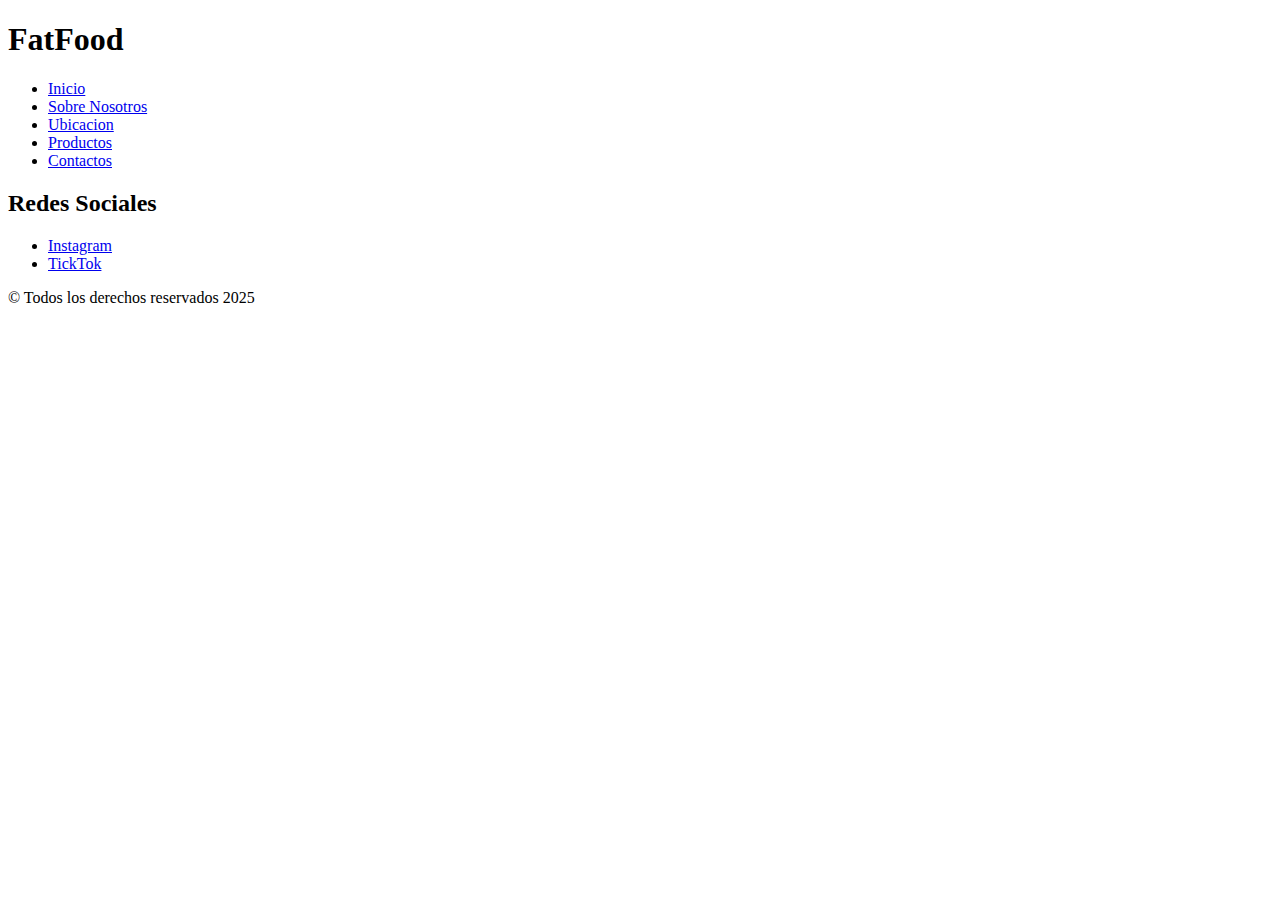
==== pages/contactos.html @ 3c6cdc80 "first commit" ====
<!DOCTYPE html>
<html lang="en" >
<head>
    <meta charset="UTF-8">
    <meta name="viewport" content="width=device-width, initial-scale=1.0">
    <title>CONTACTOS</title>
</head>
<body>
    <header>
<h1>FatFood</h1>
<nav>
    <ul>
        <li><a href="../index.html">Inicio</a></li>
        <li><a href="sobreNosotros.html">Sobre Nosotros</a></li>
        <li><a href="ubicacion.html">Ubicacion</a></li>
        <li><a href="productos.html">Productos</a></li>
        <li><a href="#">Contactos</a></li>
    </ul>
</nav>
<h2>Redes Sociales</h2>
<ul>
    <li><a href="https://www.instagram.com/fatfood.bg/">Instagram</a></li>
    <li><a href="#">TickTok</a></li>
</ul>
    </header>

    <main>

    </main>

    <footer>
        <p>&copy; Todos los derechos reservados 2025</p>
    </footer>

</body>
</html>
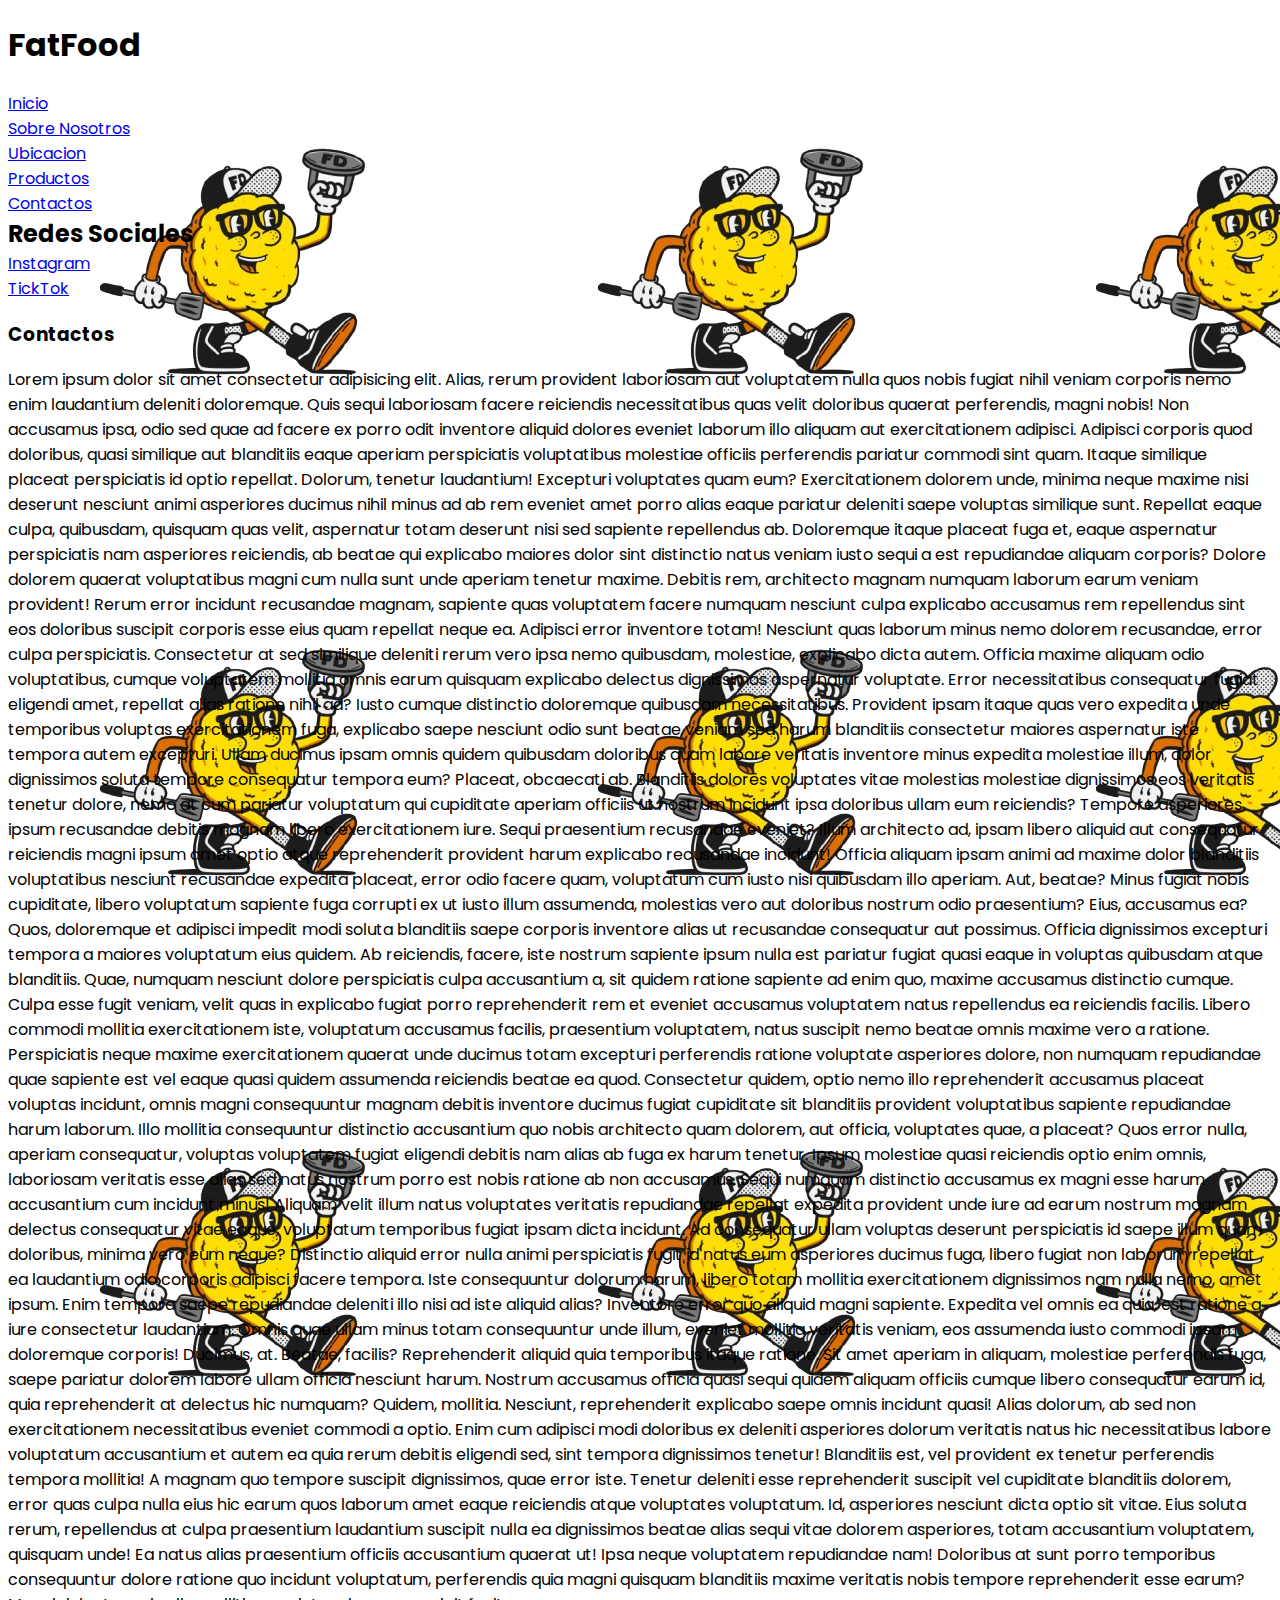
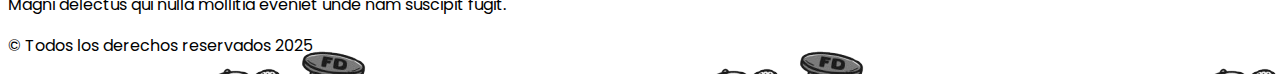
==== commit f24c88a7: "Agregado de sass y retoques" ====
--- a/pages/contactos.html
+++ b/pages/contactos.html
@@ -1,36 +1,49 @@
 <!DOCTYPE html>
-<html lang="en" >
-<head>
-    <meta charset="UTF-8">
-    <meta name="viewport" content="width=device-width, initial-scale=1.0">
-    <title>CONTACTOS</title>
-</head>
-<body>
+<html lang="en">
+  <head>
+    <meta charset="UTF-8" />
+    <meta name="viewport" content="width=device-width, initial-scale=1.0" />
+    <title>FatFood-INICIO</title>
+    <link rel="preconnect" href="https://fonts.googleapis.com" />
+    <link rel="preconnect" href="https://fonts.gstatic.com" crossorigin />
+    <link
+      href="https://fonts.googleapis.com/css2?family=Poppins:ital,wght@0,100;0,200;0,300;0,400;0,500;0,600;0,700;0,800;0,900;1,100;1,200;1,300;1,400;1,500;1,600;1,700;1,800;1,900&display=swap"
+      rel="stylesheet"
+    />
+    <link
+      rel="stylesheet"
+      href="https://necolas.github.io/normalize.css/8.0.1/normalize.css"
+    />
+    <link rel="stylesheet" href="../css/styles.css" />
+  </head>
+  <body>
     <header>
-<h1>FatFood</h1>
-<nav>
-    <ul>
-        <li><a href="../index.html">Inicio</a></li>
-        <li><a href="sobreNosotros.html">Sobre Nosotros</a></li>
-        <li><a href="ubicacion.html">Ubicacion</a></li>
-        <li><a href="productos.html">Productos</a></li>
-        <li><a href="#">Contactos</a></li>
-    </ul>
-</nav>
-<h2>Redes Sociales</h2>
-<ul>
-    <li><a href="https://www.instagram.com/fatfood.bg/">Instagram</a></li>
-    <li><a href="#">TickTok</a></li>
-</ul>
+      <h1>FatFood</h1>
+      <nav>
+        <ul>
+          <li><a href="../index.html">Inicio</a></li>
+          <li><a href="sobreNosotros.html">Sobre Nosotros</a></li>
+          <li><a href="ubicacion.html">Ubicacion</a></li>
+          <li><a href="productos.html">Productos</a></li>
+          <li><a href="#">Contactos</a></li>
+        </ul>
+      </nav>
+      <h2>Redes Sociales</h2>
+      <ul>
+        <li><a href="https://www.instagram.com/fatfood.bg/">Instagram</a></li>
+        <li><a href="#">TickTok</a></li>
+      </ul>
     </header>
 
     <main>
-
+      <h3>
+        Contactos
+      </h3>
+      <p>Lorem ipsum dolor sit amet consectetur adipisicing elit. Alias, rerum provident laboriosam aut voluptatem nulla quos nobis fugiat nihil veniam corporis nemo enim laudantium deleniti doloremque. Quis sequi laboriosam facere reiciendis necessitatibus quas velit doloribus quaerat perferendis, magni nobis! Non accusamus ipsa, odio sed quae ad facere ex porro odit inventore aliquid dolores eveniet laborum illo aliquam aut exercitationem adipisci. Adipisci corporis quod doloribus, quasi similique aut blanditiis eaque aperiam perspiciatis voluptatibus molestiae officiis perferendis pariatur commodi sint quam. Itaque similique placeat perspiciatis id optio repellat. Dolorum, tenetur laudantium! Excepturi voluptates quam eum? Exercitationem dolorem unde, minima neque maxime nisi deserunt nesciunt animi asperiores ducimus nihil minus ad ab rem eveniet amet porro alias eaque pariatur deleniti saepe voluptas similique sunt. Repellat eaque culpa, quibusdam, quisquam quas velit, aspernatur totam deserunt nisi sed sapiente repellendus ab. Doloremque itaque placeat fuga et, eaque aspernatur perspiciatis nam asperiores reiciendis, ab beatae qui explicabo maiores dolor sint distinctio natus veniam iusto sequi a est repudiandae aliquam corporis? Dolore dolorem quaerat voluptatibus magni cum nulla sunt unde aperiam tenetur maxime. Debitis rem, architecto magnam numquam laborum earum veniam provident! Rerum error incidunt recusandae magnam, sapiente quas voluptatem facere numquam nesciunt culpa explicabo accusamus rem repellendus sint eos doloribus suscipit corporis esse eius quam repellat neque ea. Adipisci error inventore totam! Nesciunt quas laborum minus nemo dolorem recusandae, error culpa perspiciatis. Consectetur at sed similique deleniti rerum vero ipsa nemo quibusdam, molestiae, explicabo dicta autem. Officia maxime aliquam odio voluptatibus, cumque voluptatem mollitia omnis earum quisquam explicabo delectus dignissimos aspernatur voluptate. Error necessitatibus consequatur fugiat eligendi amet, repellat alias ratione nihil ad? Iusto cumque distinctio doloremque quibusdam necessitatibus. Provident ipsam itaque quas vero expedita unde temporibus voluptas exercitationem fuga, explicabo saepe nesciunt odio sunt beatae veniam sed harum blanditiis consectetur maiores aspernatur iste tempora autem excepturi. Ullam ducimus ipsam omnis quidem quibusdam doloribus quam labore veritatis inventore minus expedita molestiae illum, dolor dignissimos soluta tempore consequatur tempora eum? Placeat, obcaecati ab. Blanditiis dolores voluptates vitae molestias molestiae dignissimos eos veritatis tenetur dolore, nemo at cum pariatur voluptatum qui cupiditate aperiam officiis ut nostrum incidunt ipsa doloribus ullam eum reiciendis? Tempore asperiores ipsum recusandae debitis magnam libero exercitationem iure. Sequi praesentium recusandae eveniet? Illum architecto ad, ipsam libero aliquid aut consequatur reiciendis magni ipsum amet optio atque reprehenderit provident harum explicabo recusandae incidunt! Officia aliquam ipsam animi ad maxime dolor blanditiis voluptatibus nesciunt recusandae expedita placeat, error odio facere quam, voluptatum cum iusto nisi quibusdam illo aperiam. Aut, beatae? Minus fugiat nobis cupiditate, libero voluptatum sapiente fuga corrupti ex ut iusto illum assumenda, molestias vero aut doloribus nostrum odio praesentium? Eius, accusamus ea? Quos, doloremque et adipisci impedit modi soluta blanditiis saepe corporis inventore alias ut recusandae consequatur aut possimus. Officia dignissimos excepturi tempora a maiores voluptatum eius quidem. Ab reiciendis, facere, iste nostrum sapiente ipsum nulla est pariatur fugiat quasi eaque in voluptas quibusdam atque blanditiis. Quae, numquam nesciunt dolore perspiciatis culpa accusantium a, sit quidem ratione sapiente ad enim quo, maxime accusamus distinctio cumque. Culpa esse fugit veniam, velit quas in explicabo fugiat porro reprehenderit rem et eveniet accusamus voluptatem natus repellendus ea reiciendis facilis. Libero commodi mollitia exercitationem iste, voluptatum accusamus facilis, praesentium voluptatem, natus suscipit nemo beatae omnis maxime vero a ratione. Perspiciatis neque maxime exercitationem quaerat unde ducimus totam excepturi perferendis ratione voluptate asperiores dolore, non numquam repudiandae quae sapiente est vel eaque quasi quidem assumenda reiciendis beatae ea quod. Consectetur quidem, optio nemo illo reprehenderit accusamus placeat voluptas incidunt, omnis magni consequuntur magnam debitis inventore ducimus fugiat cupiditate sit blanditiis provident voluptatibus sapiente repudiandae harum laborum. Illo mollitia consequuntur distinctio accusantium quo nobis architecto quam dolorem, aut officia, voluptates quae, a placeat? Quos error nulla, aperiam consequatur, voluptas voluptatem fugiat eligendi debitis nam alias ab fuga ex harum tenetur. Ipsum molestiae quasi reiciendis optio enim omnis, laboriosam veritatis esse alias sed natus nostrum porro est nobis ratione ab non accusamus. Sequi numquam distinctio accusamus ex magni esse harum accusantium cum incidunt minus! Aliquam velit illum natus voluptates veritatis repudiandae repellat expedita provident unde iure ad earum nostrum magnam delectus consequatur vitae eaque, voluptatum temporibus fugiat ipsam dicta incidunt. Ad consequatur ullam voluptas deserunt perspiciatis id saepe illum quam doloribus, minima vero eum neque? Distinctio aliquid error nulla animi perspiciatis fugit id natus eum asperiores ducimus fuga, libero fugiat non laborum repellat ea laudantium odio corporis adipisci facere tempora. Iste consequuntur dolorum harum, libero totam mollitia exercitationem dignissimos nam nulla nemo, amet ipsum. Enim tempora saepe repudiandae deleniti illo nisi ad iste aliquid alias? Inventore error quo aliquid magni sapiente. Expedita vel omnis ea quia, est ratione a iure consectetur laudantium. Omnis quae ullam minus totam consequuntur unde illum, eveniet mollitia veritatis veniam, eos assumenda iusto commodi ipsam doloremque corporis! Ducimus, at. Beatae, facilis? Reprehenderit aliquid quia temporibus itaque ratione. Sit amet aperiam in aliquam, molestiae perferendis fuga, saepe pariatur dolorem labore ullam officia nesciunt harum. Nostrum accusamus officia quasi sequi quidem aliquam officiis cumque libero consequatur earum id, quia reprehenderit at delectus hic numquam? Quidem, mollitia. Nesciunt, reprehenderit explicabo saepe omnis incidunt quasi! Alias dolorum, ab sed non exercitationem necessitatibus eveniet commodi a optio. Enim cum adipisci modi doloribus ex deleniti asperiores dolorum veritatis natus hic necessitatibus labore voluptatum accusantium et autem ea quia rerum debitis eligendi sed, sint tempora dignissimos tenetur! Blanditiis est, vel provident ex tenetur perferendis tempora mollitia! A magnam quo tempore suscipit dignissimos, quae error iste. Tenetur deleniti esse reprehenderit suscipit vel cupiditate blanditiis dolorem, error quas culpa nulla eius hic earum quos laborum amet eaque reiciendis atque voluptates voluptatum. Id, asperiores nesciunt dicta optio sit vitae. Eius soluta rerum, repellendus at culpa praesentium laudantium suscipit nulla ea dignissimos beatae alias sequi vitae dolorem asperiores, totam accusantium voluptatem, quisquam unde! Ea natus alias praesentium officiis accusantium quaerat ut! Ipsa neque voluptatem repudiandae nam! Doloribus at sunt porro temporibus consequuntur dolore ratione quo incidunt voluptatum, perferendis quia magni quisquam blanditiis maxime veritatis nobis tempore reprehenderit esse earum? Magni delectus qui nulla mollitia eveniet unde nam suscipit fugit.</p>
     </main>
 
     <footer>
-        <p>&copy; Todos los derechos reservados 2025</p>
+      <p>&copy; Todos los derechos reservados 2025</p>
     </footer>
-
-</body>
-</html>+  </body>
+</html>
--- a/css/styles.css
+++ b/css/styles.css
@@ -0,0 +1,150 @@
+/*-----------estilos generales-----------*/  
+body{
+    background-color: rgba(255, 255, 255, 0.848);
+    background-image: url(../img/fondo.png);
+} 
+
+
+*{
+    font-family: "Poppins", serif;
+}
+
+
+/*-----------header-----------*/
+#titulo{
+    text-align: center;
+    border: 5px solid #7B7B7B;
+    border-radius: 12px;
+    font-size: 110px;
+}
+
+ul{
+    list-style: none;
+    padding: 0;
+    margin: 0;
+}
+
+.navegador {
+    display: flex;
+    justify-content: space-around;
+    font-weight: 850px;
+    background-color: rgba(211, 142, 12, 0.792);
+    text-decoration: none;
+}
+
+.contenedorSuperior{
+    display: flex;
+}
+
+h2{
+    margin: 0;
+    padding: 0;
+}
+
+.titulo{
+    font-size: 100px;
+    background-color: rgb(149, 149, 149);
+    padding: 10px;
+    border: 30px;
+    border-color: rgb(0, 0, 0);
+    font-family: 'Gill Sans', 'Gill Sans MT', Calibri, 'Trebuchet MS', sans-serif;
+    margin-left: 60px;
+}
+
+.portada{
+    width: 190px;
+}
+
+.redesSociales{
+    margin: 5px;
+    padding: 10px;
+    border: 3px solid black;
+    width: 200px;
+    height: 30px;
+    background-color: rgb(235, 98, 0);
+    display: flex;
+    justify-content: center;
+    gap: 30px;
+}
+
+
+/*-----------main-----------*/
+.span{
+    font-weight: 900;
+    font-size: 20px;
+}
+
+.hamburguesas p{
+    margin-bottom: 20px;
+}
+
+.detalle{
+    padding: 8px;
+    text-align: center;
+    padding-bottom: 15px;
+}
+
+.caja{
+    border: 2px solid blueviolet;
+    background-color: #ee510249;
+    min-height: 250px;
+    border-radius: 15px;
+}
+
+input {
+    background-color: rgba(255, 187, 0, 0.696);
+    border-radius: 20px;
+}
+
+.contenedorHamburguesas{
+    display: grid;
+    grid-template-columns: repeat(auto-fit, minmax(250px, 1fr));
+    align-items: center;
+    border: 2px solid rgb(255, 255, 255);
+    gap: 20px;
+    display: grid;
+    grid-template-columns: repeat(3, 1fr);
+}
+
+.caja img {
+    border: 2px solid black;
+    margin: 0 auto;
+    width: 80%;
+    max-height: 150px;
+    display: flex;
+    justify-content: center;
+    margin-top: 30px;
+    border-radius: 30px;
+}
+
+.detalle input:hover{
+    filter: drop(0px 0px 5px rgb(255, 0, 0));
+}
+
+
+/*-----------footer-----------*/
+.piePagina{
+    background-color: rgb(149, 149, 149);
+    padding: 10px;
+    margin: 10px;
+    text-align: center;
+}
+
+/*----------MEDIAQUERI---------*/
+@media (max-width: 500px) {
+    #titulo {
+        font-size: 40px;
+    }
+
+    .contenedorHamburguesas {
+        grid-template-columns: 1fr;
+    }
+
+    .caja {
+        max-width: 90%;
+    }
+
+    .portada {
+        width: 100px;
+    }
+    }
